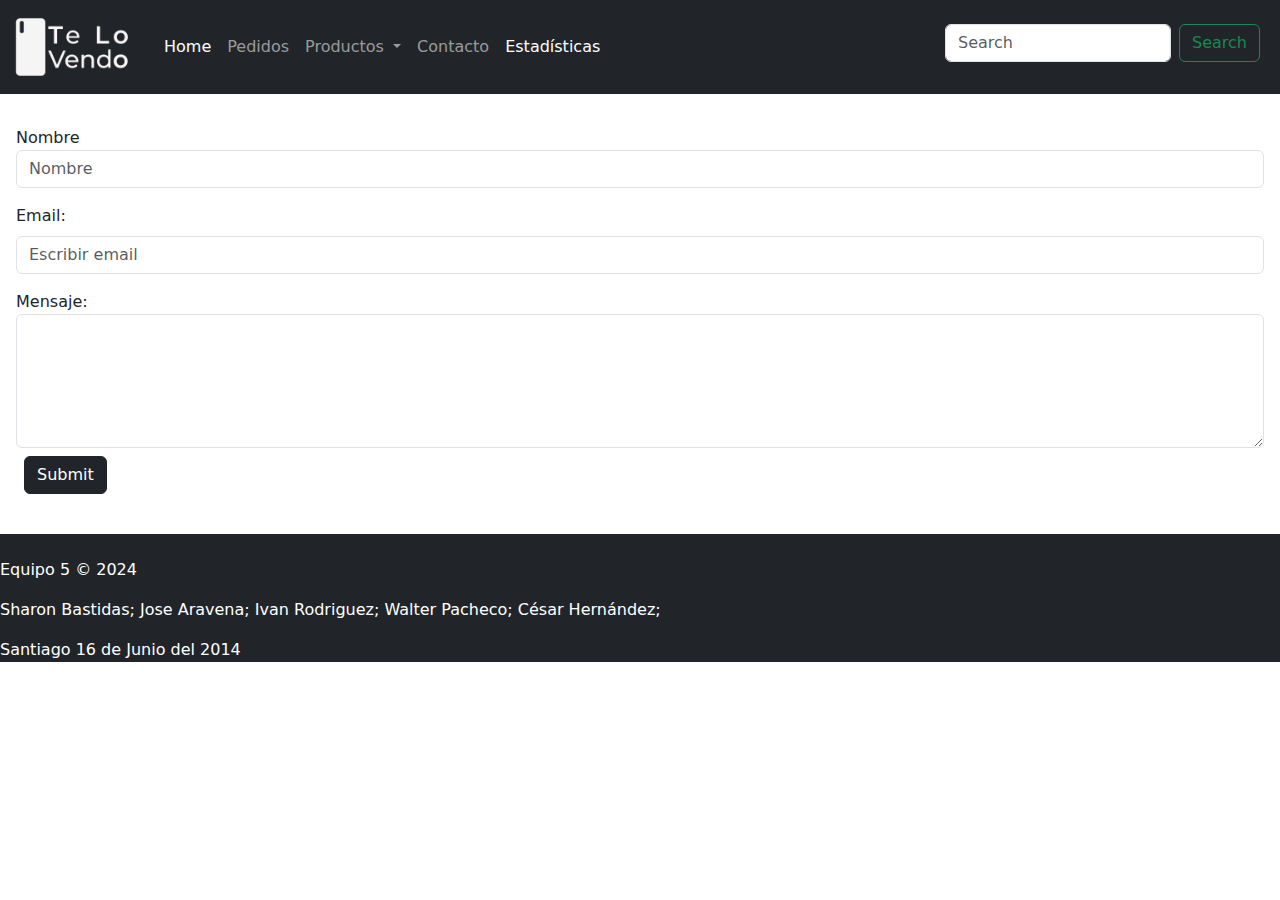
==== contacto.html @ 088637a7 "first coomit" ====
<!DOCTYPE html>
<html lang="es">

<head>
  <meta charset="UTF-8">
  <meta name="viewport" content="width=device-width, initial-scale=1.0">

  <link rel="stylesheet" href="/assets/style.css">

  <link href="https://cdn.jsdelivr.net/npm/bootstrap@5.3.3/dist/css/bootstrap.min.css" rel="stylesheet"
    integrity="sha384-QWTKZyjpPEjISv5WaRU9OFeRpok6YctnYmDr5pNlyT2bRjXh0JMhjY6hW+ALEwIH" crossorigin="anonymous">
  <title>Contacto</title>
</head>

<body>

  <!-- Encabezad Principal del Sitio -->

  <header>
    <nav class="navbar navbar-expand-lg navbar-dark text-bg-dark">
        <div class="container-fluid">
        <a class="navbar-brand" href="index.html">
          <img src="assets/img/Te lo Vendo.png" alt="" width="120">
        </a>
          <button class="navbar-toggler" type="button" data-bs-toggle="collapse" data-bs-target="#navbarSupportedContent" aria-controls="navbarSupportedContent" aria-expanded="false" aria-label="Toggle navigation">
            <span class="navbar-toggler-icon"></span>
          </button>
          <div class="collapse navbar-collapse bg-dark" id="navbarSupportedContent">
            <ul class="navbar-nav me-auto ms-2 mb-2 mb-lg-0">
              <li class="nav-item">
                <a class="nav-link active" aria-current="page" href="index.html">Home</a>
              </li>
              <li class="nav-item">
                <a class="nav-link" href="#">Pedidos</a>
              </li>
              <li class="nav-item dropdown">
                <a class="nav-link dropdown-toggle" href="#" role="button" data-bs-toggle="dropdown" aria-expanded="false">
                  Productos
                </a>
                <ul class="dropdown-menu">
                  <li><a class="dropdown-item" href="#">Celulares</a></li>
                  <li><a class="dropdown-item" href="#">Tablets</a></li>
                  <li><a class="dropdown-item" href="#">Notebooks</a></li>
                  <li><a class="dropdown-item" href="#">Accesorios</a></li>
                </ul>
              </li>
              <li class="nav-item">
                <a class="nav-link" href="contacto.html">Contacto</a>
              </li>
              <li class="nav-item">
                <a class="nav-link active" href="estadisticas.html">Estadísticas</a>
              </li>
            </ul>
            <form class="d-flex" role="search">
              <input class="form-control me-2 mb-2 ms-2" type="search" placeholder="Search" aria-label="Search">
              <button class="btn btn-outline-success mb-2 me-2 " type="submit">Search</button>
            </form>
          </div>
        </div>
      </nav>
  </header>
  <main>
    <!-- form de w3-->
    <form id="contactForm">
      <div class="mb-3 mt-3 p-3" >
        <label for="Nombre">Nombre</label>
        <input type="text" id="nombre" class="form-control nombre-contacto" placeholder="Nombre" required>
        <div>
          <div class="mb-3 mt-3">
            <label for="email" class="form-label">Email:</label>
            <input type="text" class="form-control" id="email" placeholder="Escribir email" name="email" required>
          </div>
          <div>
            <label for="comment">Mensaje:</label>
            <textarea class="form-control" rows="5" id="comment" name="text" required></textarea>
          </div>
          <button type="submit" class="btn btn-dark m-2">Submit</button>
        </div>  
      </div>    
    </form>
  </main>
  <!-- Pie de Página -->
  <footer id="footer" class="text-bg-dark">
    <br>
    <p>Equipo 5 &copy; 2024</p>
    <p>
      Sharon Bastidas; Jose Aravena; Ivan Rodriguez; Walter Pacheco; César Hernández;
    </p>
    <p>
      Santiago 16 de Junio del 2014
    </p>
  </footer>
  <script src="https://cdn.jsdelivr.net/npm/bootstrap@5.3.3/dist/js/bootstrap.bundle.min.js" integrity="sha384-YvpcrYf0tY3lHB60NNkmXc5s9fDVZLESaAA55NDzOxhy9GkcIdslK1eN7N6jIeHz" crossorigin="anonymous"></script>
  <script src="/assets/js/validacion.js"></script>
</body>
</html>
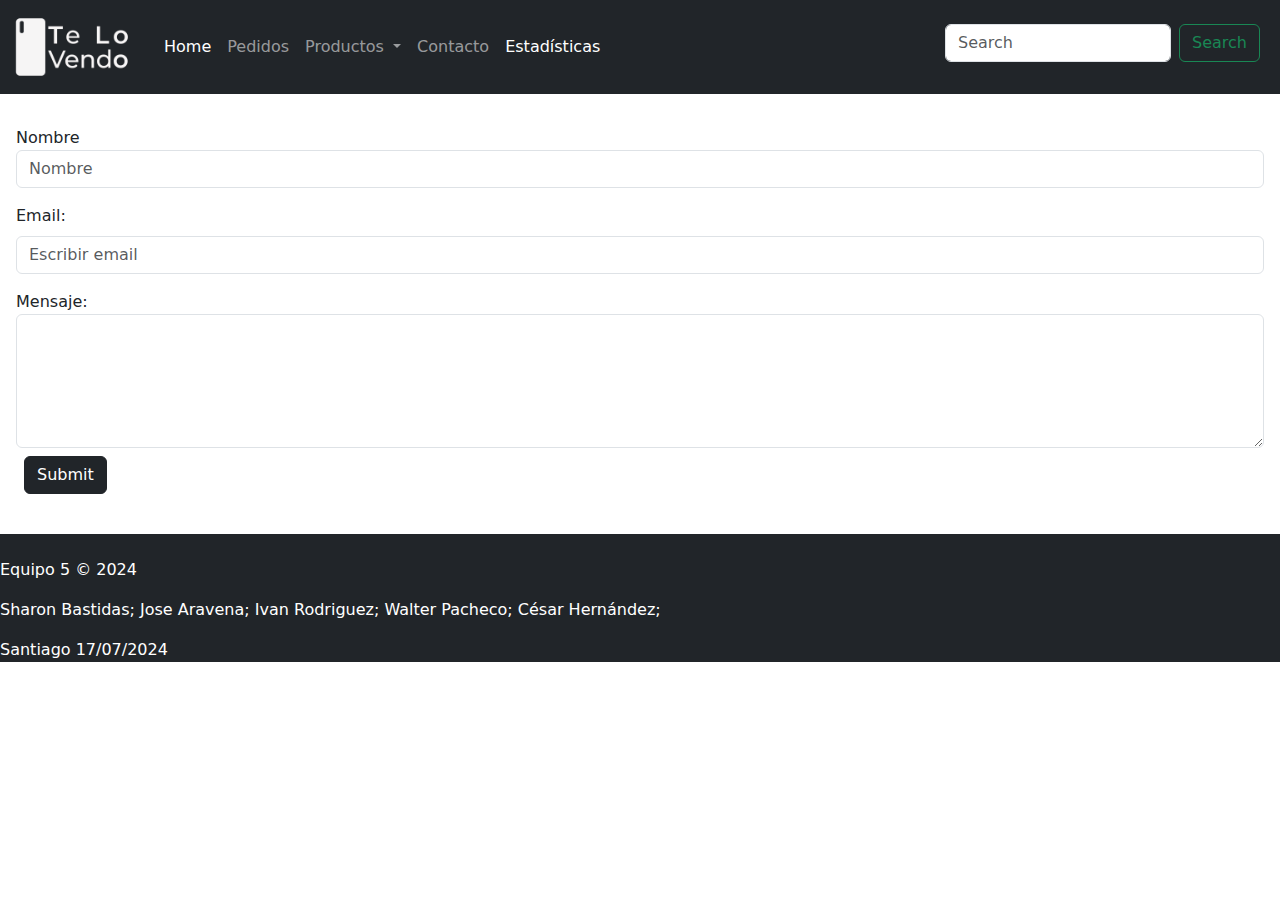
==== commit 972b5925: "cambio de fecha" ====
--- a/contacto.html
+++ b/contacto.html
@@ -87,7 +87,7 @@
       Sharon Bastidas; Jose Aravena; Ivan Rodriguez; Walter Pacheco; César Hernández;
     </p>
     <p>
-      Santiago 16 de Junio del 2014
+      Santiago 17/07/2024
     </p>
   </footer>
   <script src="https://cdn.jsdelivr.net/npm/bootstrap@5.3.3/dist/js/bootstrap.bundle.min.js" integrity="sha384-YvpcrYf0tY3lHB60NNkmXc5s9fDVZLESaAA55NDzOxhy9GkcIdslK1eN7N6jIeHz" crossorigin="anonymous"></script>
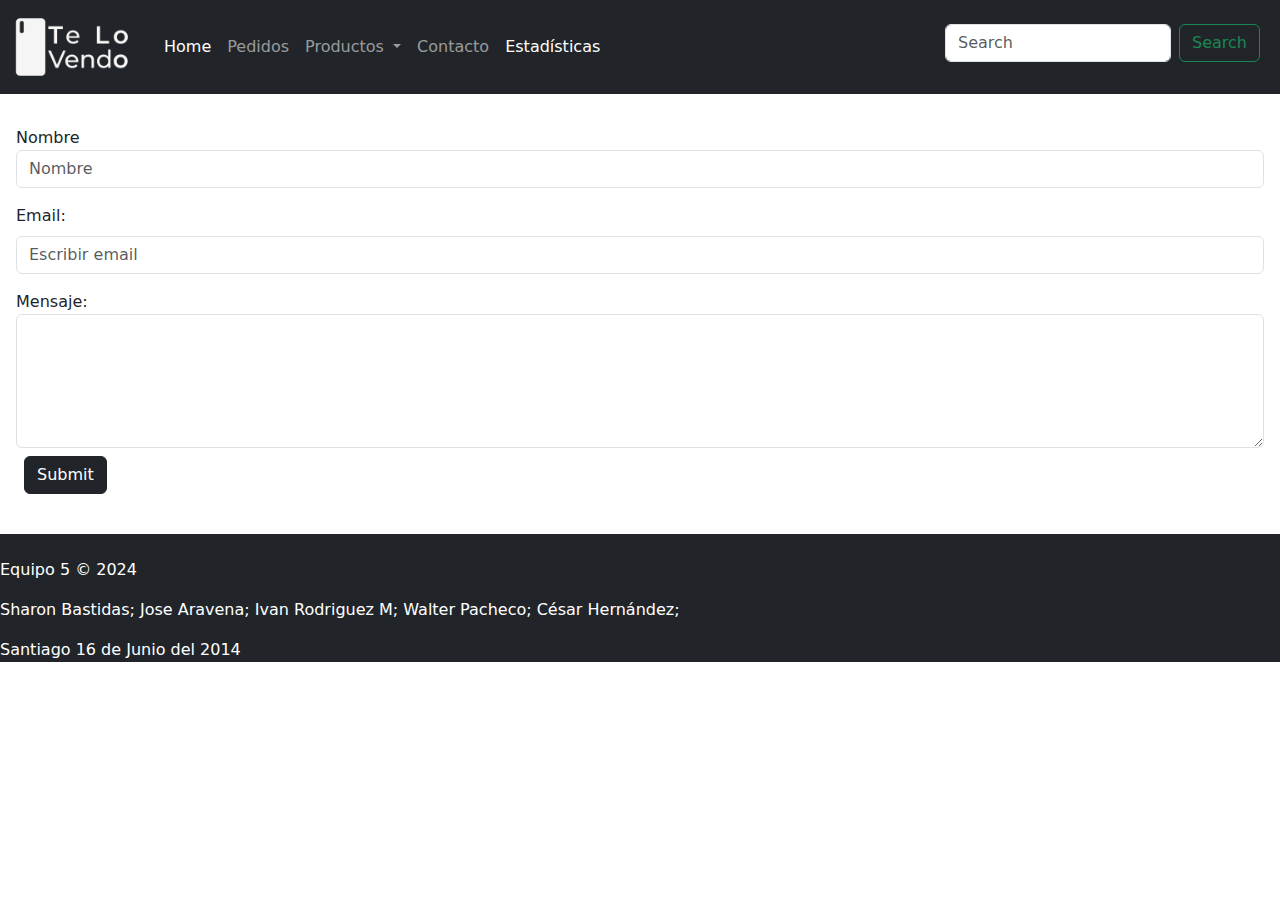
==== commit 1b8d0116: "cambio letra m en apellido" ====
--- a/contacto.html
+++ b/contacto.html
@@ -84,10 +84,10 @@
     <br>
     <p>Equipo 5 &copy; 2024</p>
     <p>
-      Sharon Bastidas; Jose Aravena; Ivan Rodriguez; Walter Pacheco; César Hernández;
+      Sharon Bastidas; Jose Aravena; Ivan Rodriguez M; Walter Pacheco; César Hernández;
     </p>
     <p>
-      Santiago 17/07/2024
+      Santiago 16 de Junio del 2014
     </p>
   </footer>
   <script src="https://cdn.jsdelivr.net/npm/bootstrap@5.3.3/dist/js/bootstrap.bundle.min.js" integrity="sha384-YvpcrYf0tY3lHB60NNkmXc5s9fDVZLESaAA55NDzOxhy9GkcIdslK1eN7N6jIeHz" crossorigin="anonymous"></script>
